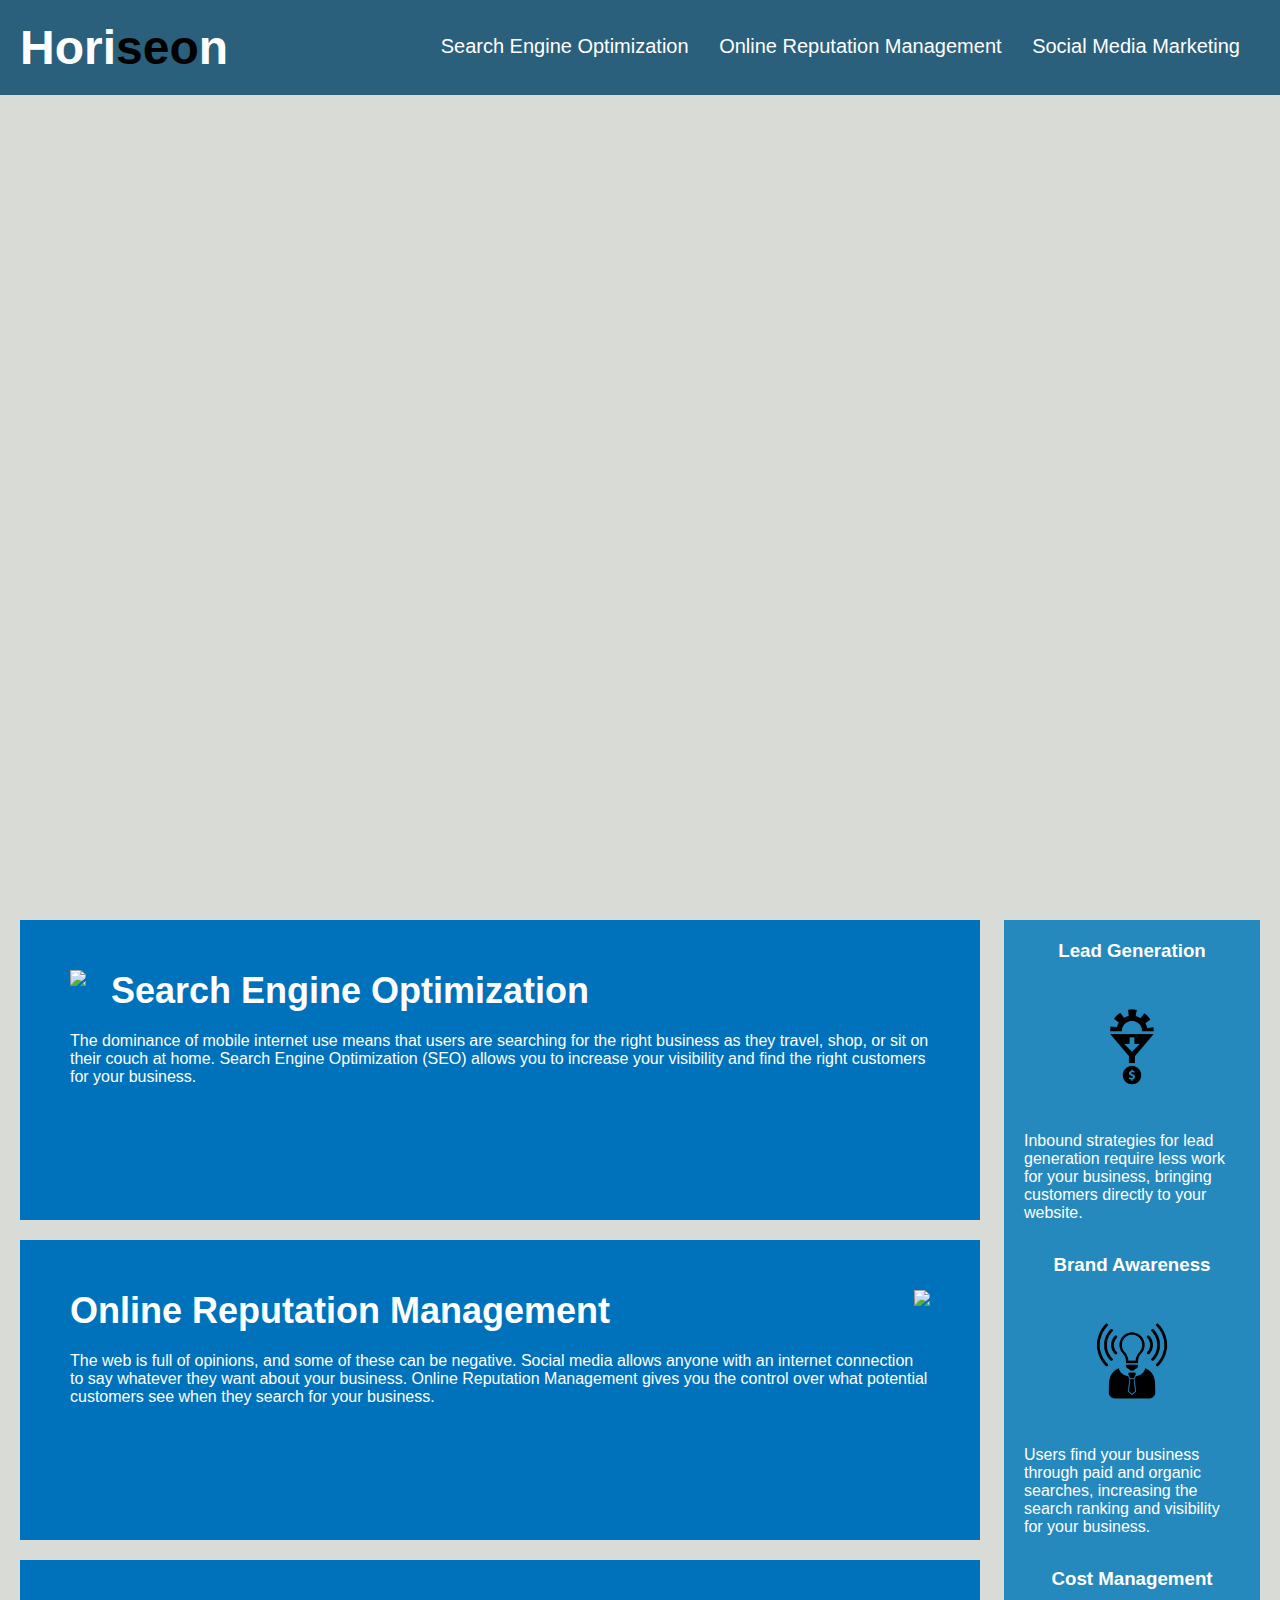
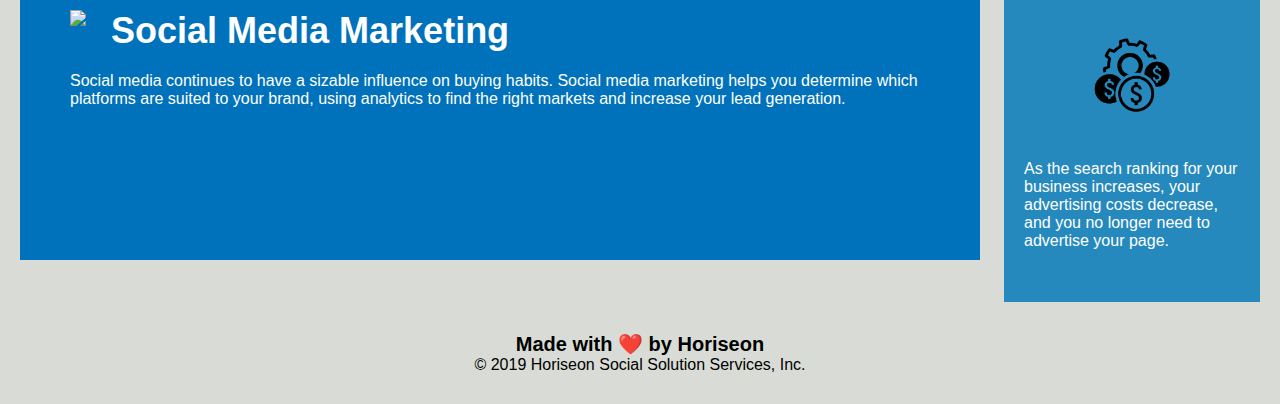
==== index.html @ 8d48e859 "reorganized CSS to better align with page layout added semantic tags to footer and header" ====
<!DOCTYPE html>
<html lang="en-us">

<head>
    <meta charset="UTF-8" />
    <link rel="stylesheet" href="./assets/css/style.css">
    <title>website</title>
</head>

<body>
    <header>
        <h1>Hori<span class="seo">seo</span>n</h1>
        <div>
            <ul>
                <li>
                    <a href="#search-engine-optimization">Search Engine Optimization</a>
                </li>
                <li>
                    <a href="#online-reputation-management">Online Reputation Management</a>
                </li>
                <li>
                    <a href="#social-media-marketing">Social Media Marketing</a>
                </li>
            </ul>
        </div>
    </header>
    <div class="hero"></div>
    <div class="content">
        <!-- relabled all classes in this div to simplify CSS-->
        <!-- added id=search engine optimization so header link works-->
        <div id="search-engine-optimization" class="hero-content">
            <img src="./assets/images/search-engine-optimization.jpg" class="float-left" />
            <h2>Search Engine Optimization</h2>
            <p>
                The dominance of mobile internet use means that users are searching for the right business as they travel, shop, or sit on their couch at home. Search Engine Optimization (SEO) allows you to increase your visibility and find the right customers for your business.
            </p>
        </div>
        <div id="online-reputation-management" class="hero-content">
            <img src="./assets/images/online-reputation-management.jpg" class="float-right" />
            <h2>Online Reputation Management</h2>
            <p>
                The web is full of opinions, and some of these can be negative. Social media allows anyone with an internet connection to say whatever they want about your business. Online Reputation Management gives you the control over what potential customers see when they search for your business.
            </p>
        </div>
        <div id="social-media-marketing" class="hero-content">
            <img src="./assets/images/social-media-marketing.jpg" class="float-left" />
            <h2>Social Media Marketing</h2>
            <p>
                Social media continues to have a sizable influence on buying habits. Social media marketing helps you determine which platforms are suited to your brand, using analytics to find the right markets and increase your lead generation.
            </p>
        </div>
    </div>
    <div class="benefits">
        <!-- relabled all classes in this div to simplify CSS-->
        <div class="benefit-contents">
            <h3>Lead Generation</h3>
            <img src="./assets/images/lead-generation.png" />
            <p>
                Inbound strategies for lead generation require less work for your business, bringing customers directly to your website.
            </p>
        </div>
        <div class="benefit-contents">
            <h3>Brand Awareness</h3>
            <img src="./assets/images/brand-awareness.png" />
            <p>
                Users find your business through paid and organic searches, increasing the search ranking and visibility for your business.
            </p>
        </div>
        <div class="benefit-contents">
            <h3>Cost Management</h3>
            <img src="./assets/images/cost-management.png" />
            <p>
                As the search ranking for your business increases, your advertising costs decrease, and you no longer need to advertise your page.
            </p>
        </div>
    </div>
    <!-- removed class footer and added footer as semantic tag-->
    <footer>
        <h3>Made with ❤️️ by Horiseon</h3>
        <p>
            &copy; 2019 Horiseon Social Solution Services, Inc.
        </p>
    </footer>
</body>

</html>
---- assets/css/style.css ----
* {
    box-sizing: border-box;
    padding: 0;
    margin: 0;
}

body {
    background-color: #d9dcd6;
}

header {
    padding: 20px;
    font-family: 'Trebuchet MS', 'Lucida Sans Unicode', 'Lucida Grande', 'Lucida Sans', Arial, sans-serif;
    background-color: #2a607c;
    color: #ffffff;
}

header h1 {
    display: inline-block;
    font-size: 48px;
}

header h1 .seo {
    color: #000000;
}

header div {
    padding-top: 15px;
    margin-right: 20px;
    float: right;
    font-family: 'Gill Sans', 'Gill Sans MT', Calibri, 'Trebuchet MS', sans-serif;
    font-size: 20px;
}

header div ul {
    list-style-type: none;
}

header div ul li {
    display: inline-block;
    margin-left: 25px;
}

a {
    color: #ffffff;
    text-decoration: none;
}

p {
    font-size: 16px;
}

.hero {
    height: 800px;
    width: 100%;
    margin-bottom: 25px;
    background-image: url("../images/digital-marketing-meeting.jpg");
    background-size: cover;
    background-position: center;
}

.float-left {
    float: left;
    margin-right: 25px;
}

.float-right {
    float: right;
    margin-left: 25px;
}

.content {
    width: 75%;
    display: inline-block;
    margin-left: 20px;
}

/* Removed redundant tags and simplified CSS */
/* Reorganized CSS to better follow page layout */
.hero-content {
    margin-bottom: 20px;
    padding: 50px;
    height: 300px;
    font-family: 'Gill Sans', 'Gill Sans MT', Calibri, 'Trebuchet MS', sans-serif;
    background-color: #0072bb;
    color: #ffffff;
}

.hero-content img {
    max-height: 200px;
}

.hero-content h2 {
    margin-bottom: 20px;
    font-size: 36px;
}


/* Removed redundant tags and simplified CSS */
.benefits {
    margin-right: 20px;
    padding: 20px;
    clear: both;
    float: right;
    width: 20%;
    height: 100%;
    font-family: 'Gill Sans', 'Gill Sans MT', Calibri, 'Trebuchet MS', sans-serif;
    background-color: #2589bd;
    
}

.benefit-contents {
    margin-bottom: 32px;
    color: #ffffff;
}


.benefits h3 {
    margin-bottom: 10px;
    text-align: center;
}

.benefits img {
    display: block;
    margin: 10px auto;
    max-width: 150px;
}


footer {
    padding: 30px;
    clear: both;
    font-family: 'Trebuchet MS', 'Lucida Sans Unicode', 'Lucida Grande', 'Lucida Sans', Arial, sans-serif;
    text-align: center;
}

footer h3 {
    font-size: 20px;
}
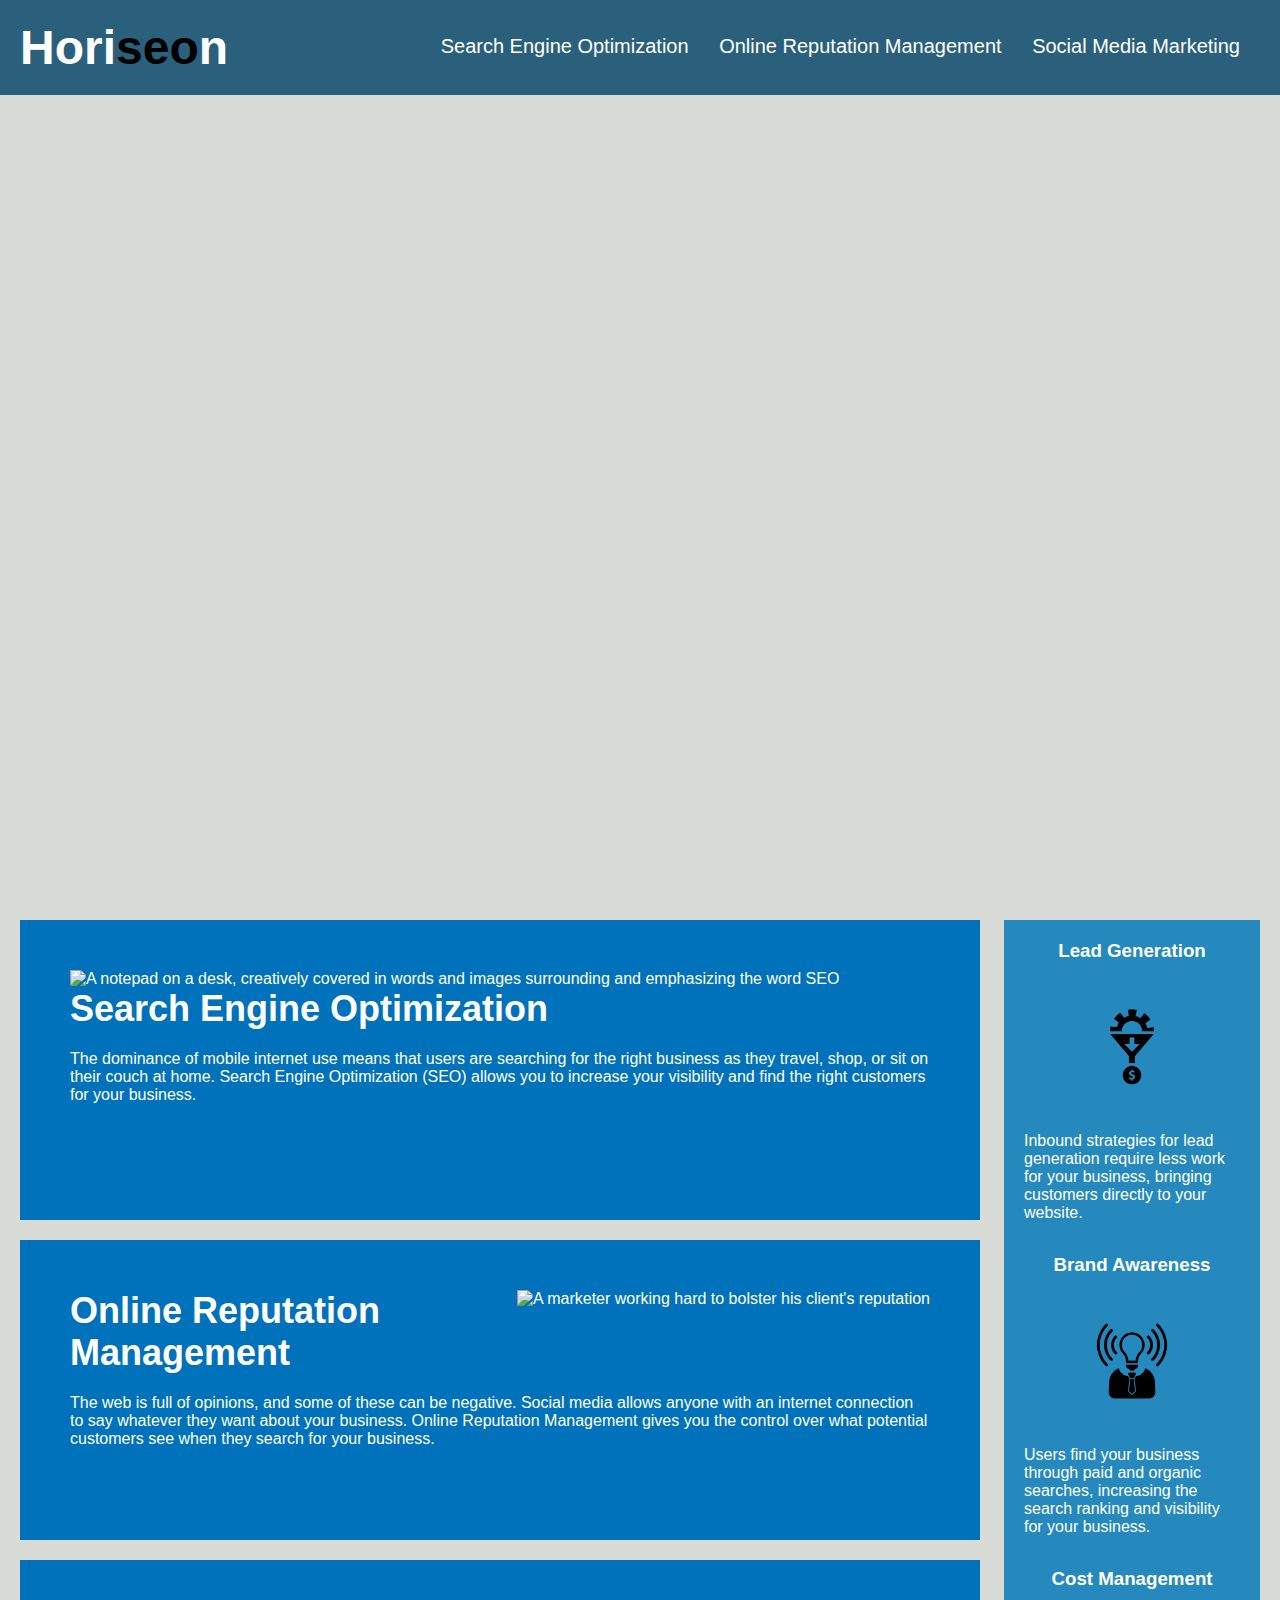
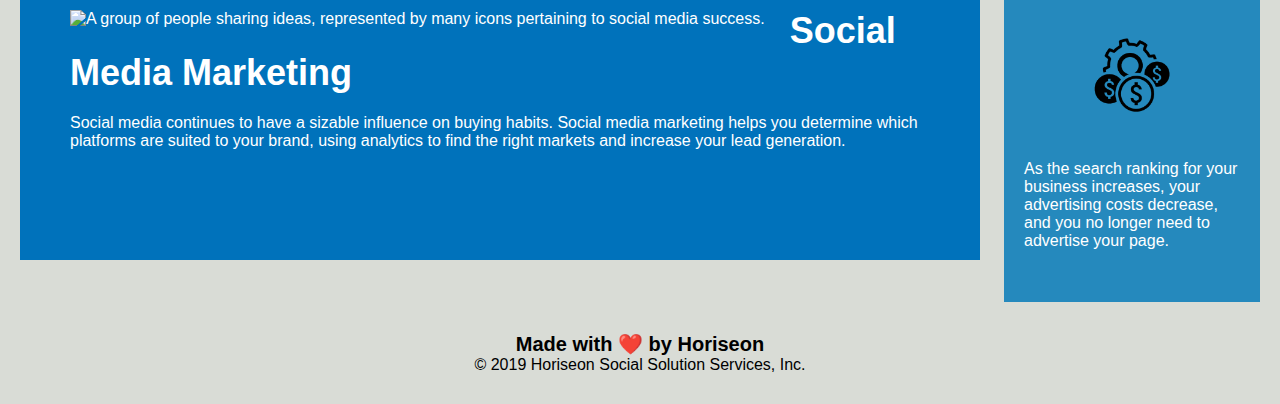
==== commit ff3c752b: "added descriptive semantic elements and alt tags" ====
--- a/index.html
+++ b/index.html
@@ -4,7 +4,7 @@
 <head>
     <meta charset="UTF-8" />
     <link rel="stylesheet" href="./assets/css/style.css">
-    <title>website</title>
+    <title>Horiseon Social Solution Services Customer Landing Page</title>
 </head>
 
 <body>
@@ -24,56 +24,62 @@
             </ul>
         </div>
     </header>
+
+
     <div class="hero"></div>
-    <div class="content">
+    <main class="content">
         <!-- relabled all classes in this div to simplify CSS-->
         <!-- added id=search engine optimization so header link works-->
         <div id="search-engine-optimization" class="hero-content">
-            <img src="./assets/images/search-engine-optimization.jpg" class="float-left" />
+            <img src="./assets/images/search-engine-optimization.jpg" alt="A notepad on a desk, creatively covered in words and images surrounding and emphasizing the word SEO"  class="float-left" />
             <h2>Search Engine Optimization</h2>
             <p>
                 The dominance of mobile internet use means that users are searching for the right business as they travel, shop, or sit on their couch at home. Search Engine Optimization (SEO) allows you to increase your visibility and find the right customers for your business.
             </p>
         </div>
         <div id="online-reputation-management" class="hero-content">
-            <img src="./assets/images/online-reputation-management.jpg" class="float-right" />
+            <img src="./assets/images/online-reputation-management.jpg" alt="A marketer working hard to bolster his client's reputation" class="float-right" />
             <h2>Online Reputation Management</h2>
             <p>
                 The web is full of opinions, and some of these can be negative. Social media allows anyone with an internet connection to say whatever they want about your business. Online Reputation Management gives you the control over what potential customers see when they search for your business.
             </p>
         </div>
         <div id="social-media-marketing" class="hero-content">
-            <img src="./assets/images/social-media-marketing.jpg" class="float-left" />
+            <img src="./assets/images/social-media-marketing.jpg" alt="A group of people sharing ideas, represented by many icons pertaining to social media success." class="float-left" />
             <h2>Social Media Marketing</h2>
             <p>
                 Social media continues to have a sizable influence on buying habits. Social media marketing helps you determine which platforms are suited to your brand, using analytics to find the right markets and increase your lead generation.
             </p>
         </div>
-    </div>
-    <div class="benefits">
+    </main>
+
+
+    <aside class= "benefits">
         <!-- relabled all classes in this div to simplify CSS-->
-        <div class="benefit-contents">
+        <div class="benefits-contents">
             <h3>Lead Generation</h3>
-            <img src="./assets/images/lead-generation.png" />
+            <img src="./assets/images/lead-generation.png" alt="A gear representing work, being turned into success, represented by money."/>
             <p>
                 Inbound strategies for lead generation require less work for your business, bringing customers directly to your website.
             </p>
         </div>
-        <div class="benefit-contents">
+        <div class="benefits-contents">
             <h3>Brand Awareness</h3>
-            <img src="./assets/images/brand-awareness.png" />
+            <img src="./assets/images/brand-awareness.png" alt="A person with a shining light for a head representing their business's beacon like presence."/>
             <p>
                 Users find your business through paid and organic searches, increasing the search ranking and visibility for your business.
             </p>
         </div>
-        <div class="benefit-contents">
+        <div class="benefits-contents">
             <h3>Cost Management</h3>
-            <img src="./assets/images/cost-management.png" />
+            <img src="./assets/images/cost-management.png" alt="A gear rising out of coins, representing the work you can accomplish with your new found cost savings and success." />
             <p>
                 As the search ranking for your business increases, your advertising costs decrease, and you no longer need to advertise your page.
             </p>
         </div>
-    </div>
+    </aside>
+
+
     <!-- removed class footer and added footer as semantic tag-->
     <footer>
         <h3>Made with ❤️️ by Horiseon</h3>
--- a/assets/css/style.css
+++ b/assets/css/style.css
@@ -55,6 +55,7 @@
     width: 100%;
     margin-bottom: 25px;
     background-image: url("../images/digital-marketing-meeting.jpg");
+
     background-size: cover;
     background-position: center;
 }
@@ -109,7 +110,7 @@
     
 }
 
-.benefit-contents {
+.benefits-contents {
     margin-bottom: 32px;
     color: #ffffff;
 }
